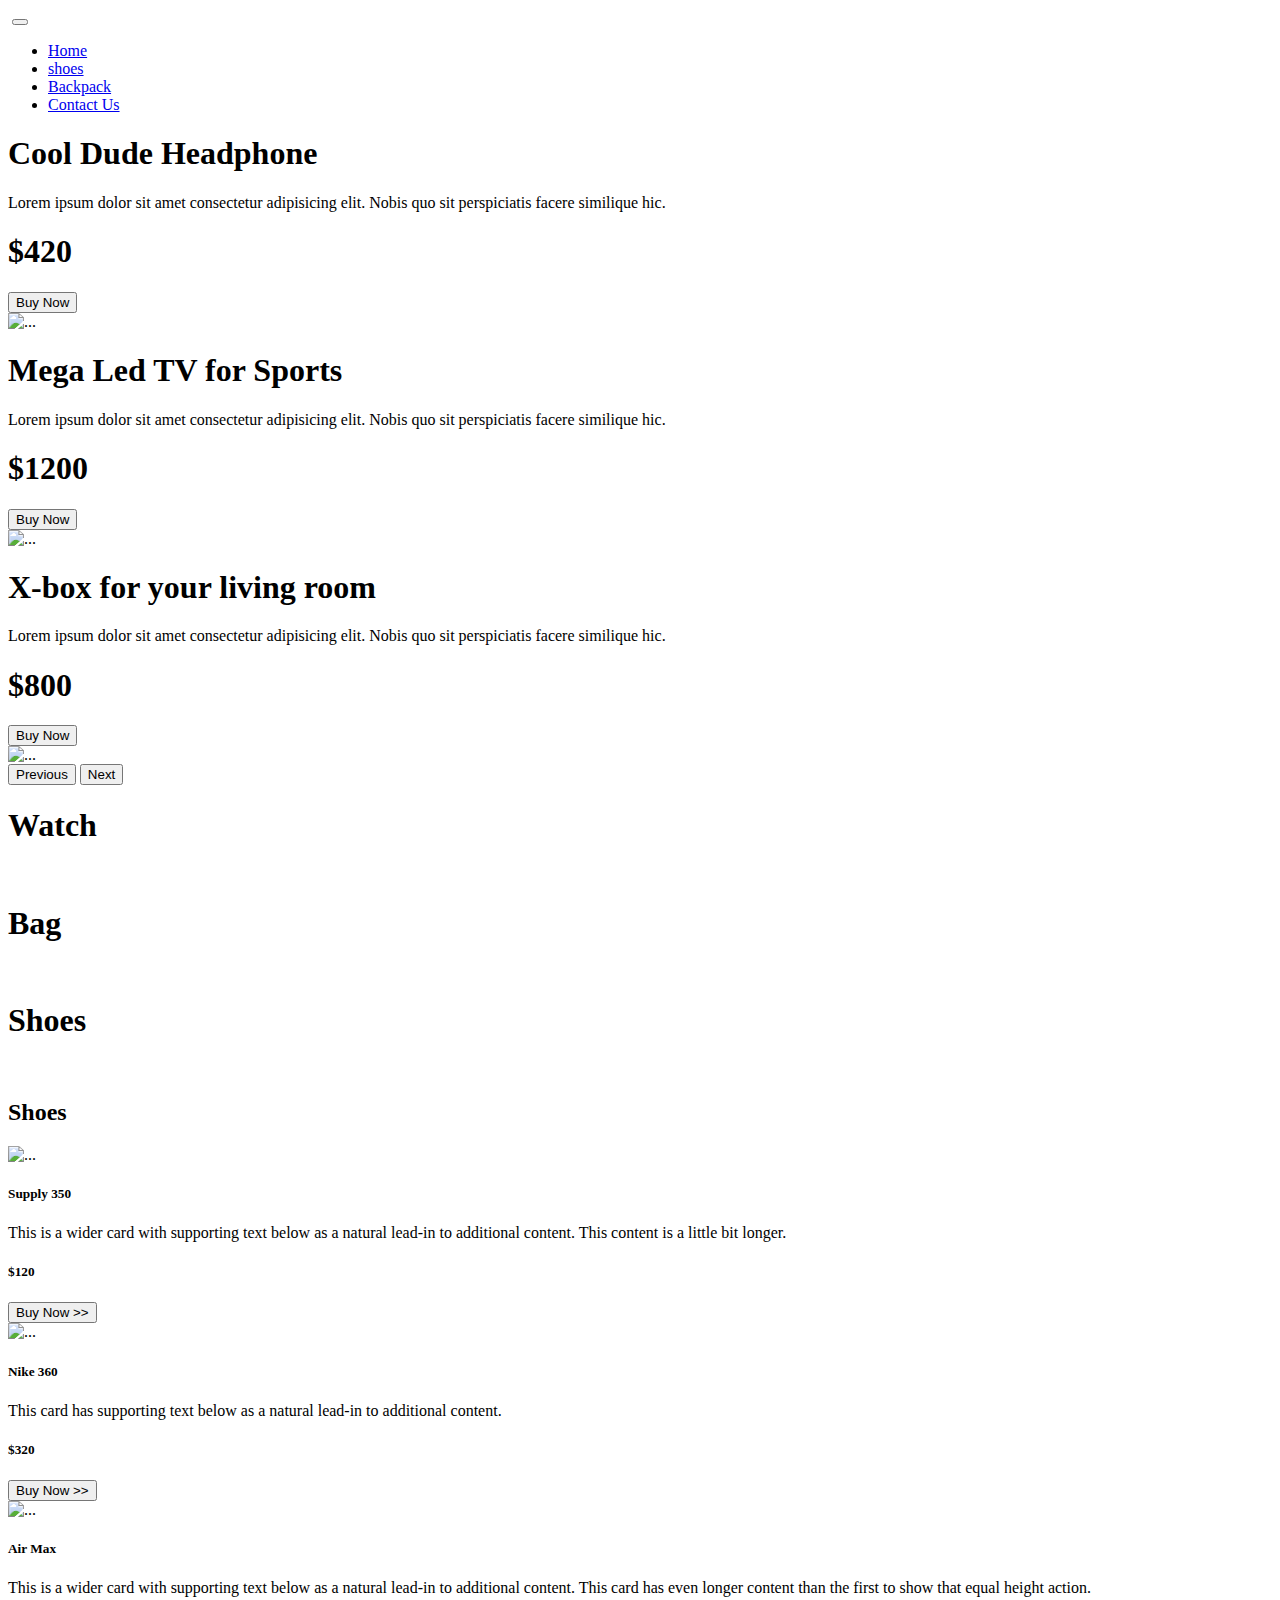
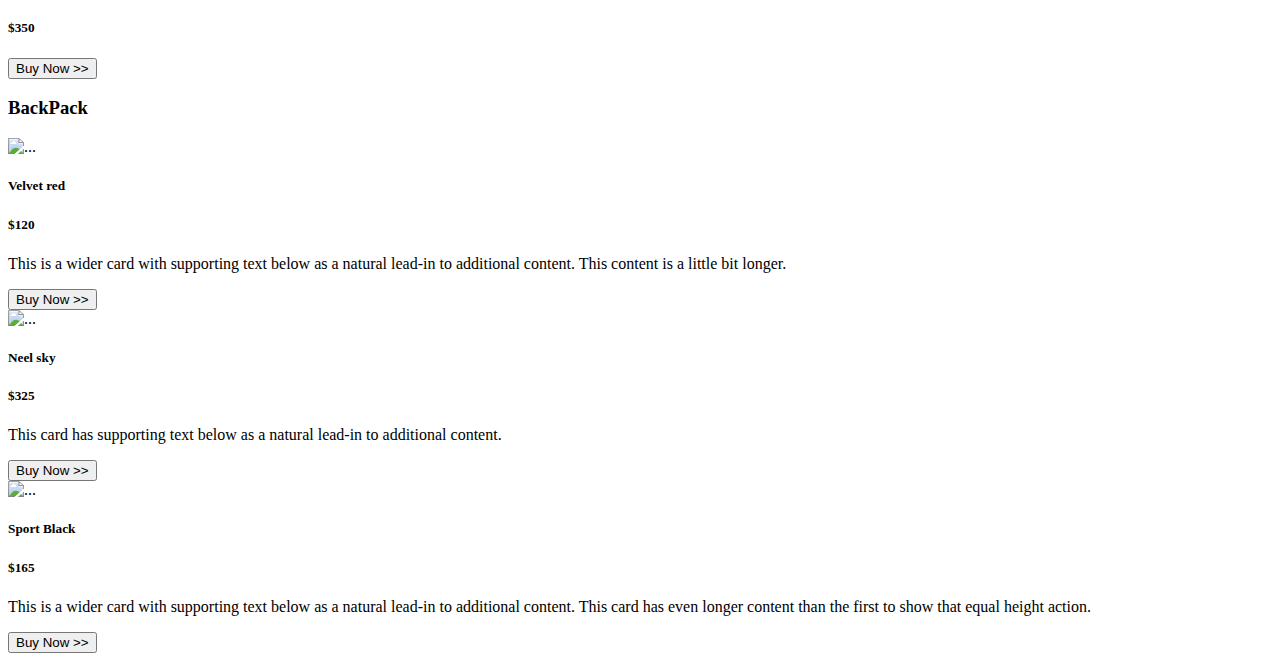
==== 9-ecommers-with-bootstarp/9-ecommers-with-bootstarp.html @ cfdeed1d "BackPack Categories Done" ====
<!DOCTYPE html>
<html lang="en">
  <head>
    <meta charset="UTF-8" />
    <meta http-equiv="X-UA-Compatible" content="IE=edge" />
    <meta name="viewport" content="width=device-width, initial-scale=1.0" />
    <title>9 DEVELOP AN E-COMMERCE WEBSITE USING BOOTSTRAP</title>
    <link
      href="https://cdn.jsdelivr.net/npm/bootstrap@5.1.3/dist/css/bootstrap.min.css"
      rel="stylesheet"
      integrity="sha384-1BmE4kWBq78iYhFldvKuhfTAU6auU8tT94WrHftjDbrCEXSU1oBoqyl2QvZ6jIW3"
      crossorigin="anonymous"
    />
    <link rel="stylesheet" href="style.css" />
  </head>
  <body>
    <div class="container">
      <nav class="navbar navbar-expand-lg navbar-light bg-light">
        <div class="container-fluid">
          <a class="navbar-brand" href="#"
            ><img src="../images/logo.png" alt=""
          /></a>
          <button
            class="navbar-toggler"
            type="button"
            data-bs-toggle="collapse"
            data-bs-target="#navbarNav"
            aria-controls="navbarNav"
            aria-expanded="false"
            aria-label="Toggle navigation"
          >
            <span class="navbar-toggler-icon"></span>
          </button>
          <div class="collapse navbar-collapse" id="navbarNav">
            <ul class="navbar-nav">
              <li class="nav-item">
                <a class="nav-link active" aria-current="page" href="#">Home</a>
              </li>
              <li class="nav-item">
                <a class="nav-link" href="#shoes">shoes</a>
              </li>
              <li class="nav-item">
                <a class="nav-link" href="#backpack">Backpack</a>
              </li>
              <li class="nav-item">
                <a class="nav-link" href="#">Contact Us</a>
              </li>
            </ul>
          </div>
        </div>
      </nav>
    </div>

    <div class="container">
      <div
        id="carouselExampleControls"
        class="carousel slide c-bg"
        data-bs-ride="carousel"
      >
        <div class="carousel-inner">
          <div class="carousel-item active">
            <div class="row align-items-center">
              <div class="col-md-7">
                <h1>Cool Dude Headphone</h1>
                <p>
                  Lorem ipsum dolor sit amet consectetur adipisicing elit. Nobis
                  quo sit perspiciatis facere similique hic.
                </p>
                <h1 class="price">$420</h1>
                <button class="buy-now-button">Buy Now</button>
              </div>
              <div class="col-md-5">
                <img
                  src="../images/banner-images/headphone.png"
                  class="d-block w-100"
                  alt="..."
                />
              </div>
            </div>
          </div>
          <div class="carousel-item">
            <div class="row align-items-center">
              <div class="col-md-7">
                <h1>Mega Led TV for Sports</h1>
                <p>
                  Lorem ipsum dolor sit amet consectetur adipisicing elit. Nobis
                  quo sit perspiciatis facere similique hic.
                </p>
                <h1 class="price">$1200</h1>
                <button class="buy-now-button">Buy Now</button>
              </div>
              <div class="col-md-5">
                <img
                  src="../images/banner-images/tv.png"
                  class="d-block w-100"
                  alt="..."
                />
              </div>
            </div>
          </div>
          <div class="carousel-item">
            <div class="row align-items-center">
              <div class="col-md-7">
                <h1>X-box for your living room</h1>
                <p>
                  Lorem ipsum dolor sit amet consectetur adipisicing elit. Nobis
                  quo sit perspiciatis facere similique hic.
                </p>
                <h1 class="price">$800</h1>
                <button class="buy-now-button">Buy Now</button>
              </div>
              <div class="col-md-5">
                <img
                  src="../images/banner-images/xbox.png"
                  class="d-block w-100"
                  alt="..."
                />
              </div>
            </div>
          </div>
        </div>
        <button
          class="carousel-control-prev"
          type="button"
          data-bs-target="#carouselExampleControls"
          data-bs-slide="prev"
        >
          <span class="carousel-control-prev-icon" aria-hidden="true"></span>
          <span class="visually-hidden">Previous</span>
        </button>
        <button
          class="carousel-control-next"
          type="button"
          data-bs-target="#carouselExampleControls"
          data-bs-slide="next"
        >
          <span class="carousel-control-next-icon" aria-hidden="true"></span>
          <span class="visually-hidden">Next</span>
        </button>
      </div>
    </div>

    <div class="container categories">
      <div class="row">
        <div class="col-md-4">
          <div class="d-flex justify-content-between align-items-center cat1">
            <h1>Watch</h1>
            <img src="../images/categories/watch.png" alt="" />
          </div>
        </div>
        <div class="col-md-4">
          <div class="d-flex justify-content-between align-items-center cat2">
            <h1>Bag</h1>
            <img src="../images/categories/bag.png" alt="" />
          </div>
        </div>
        <div class="col-md-4">
          <div class="d-flex justify-content-between align-items-center cat3">
            <h1>Shoes</h1>
            <img src="../images/categories/shoes.png" alt="" />
          </div>
        </div>
      </div>
    </div>

    <div class="container shoes" id="shoes">
      <h2>Shoes</h2>
      <div class="row row-cols-1 row-cols-md-3 g-4">
        <div class="col">
          <div class="card h-100">
            <img
              src="../images/shoes/shoe-1.png"
              class="card-img-top"
              alt="..."
            />
            <div class="card-body">
              <h5 class="card-title">Supply 350</h5>
              <p class="card-text">
                This is a wider card with supporting text below as a natural
                lead-in to additional content. This content is a little bit
                longer.
              </p>
              <h5>$120</h5>
              <button class="buy-now-button">Buy Now >></button>
            </div>
          </div>
        </div>
        <div class="col">
          <div class="card h-100">
            <img
              src="../images/shoes/shoe-2.png"
              class="card-img-top"
              alt="..."
            />
            <div class="card-body">
              <h5 class="card-title">Nike 360</h5>
              <p class="card-text">
                This card has supporting text below as a natural lead-in to
                additional content.
              </p>
              <h5>$320</h5>
              <button class="buy-now-button">Buy Now >></button>
            </div>
          </div>
        </div>
        <div class="col">
          <div class="card h-100">
            <img
              src="../images/shoes/shoe-3.png"
              class="card-img-top"
              alt="..."
            />
            <div class="card-body">
              <h5 class="card-title">Air Max</h5>
              <p class="card-text">
                This is a wider card with supporting text below as a natural
                lead-in to additional content. This card has even longer content
                than the first to show that equal height action.
              </p>
              <h5>$350</h5>
              <button class="buy-now-button">Buy Now >></button>
            </div>
          </div>
        </div>
      </div>
    </div>

    <div class="container" id="backpack">
      <h3>BackPack</h3>
      <div class="row row-cols-1 row-cols-md-3 g-4">
        <div class="col">
          <div class="card h-100">
            <img
              src="../images/bags/bag-1.png"
              class="card-img-top"
              alt="..."
            />
            <div class="card-body">
              <h5 class="card-title">Velvet red</h5>
              <h5>$120</h5>
              <p class="card-text">
                This is a wider card with supporting text below as a natural
                lead-in to additional content. This content is a little bit
                longer.
              </p>
            </div>
            <div class="card-footer">
              <button class="buy-now-button">Buy Now >></button>
            </div>
          </div>
        </div>
        <div class="col">
          <div class="card h-100">
            <img
              src="../images/bags/bag-2.png"
              class="card-img-top"
              alt="..."
            />
            <div class="card-body">
              <h5 class="card-title">Neel sky</h5>
              <h5>$325</h5>
              <p class="card-text">
                This card has supporting text below as a natural lead-in to
                additional content.
              </p>
            </div>
            <div class="card-footer">
              <button class="buy-now-button">Buy Now >></button>
            </div>
          </div>
        </div>
        <div class="col">
          <div class="card h-100">
            <img
              src="../images/bags/bag-3.png"
              class="card-img-top"
              alt="..."
            />
            <div class="card-body">
              <h5 class="card-title">Sport Black</h5>
              <h5>$165</h5>
              <p class="card-text">
                This is a wider card with supporting text below as a natural
                lead-in to additional content. This card has even longer content
                than the first to show that equal height action.
              </p>
            </div>
            <div class="card-footer">
              <button class="buy-now-button">Buy Now >></button>
            </div>
          </div>
        </div>
      </div>
    </div>

    <script
      src="https://cdn.jsdelivr.net/npm/bootstrap@5.1.3/dist/js/bootstrap.bundle.min.js"
      integrity="sha384-ka7Sk0Gln4gmtz2MlQnikT1wXgYsOg+OMhuP+IlRH9sENBO0LRn5q+8nbTov4+1p"
      crossorigin="anonymous"
    ></script>
  </body>
</html>
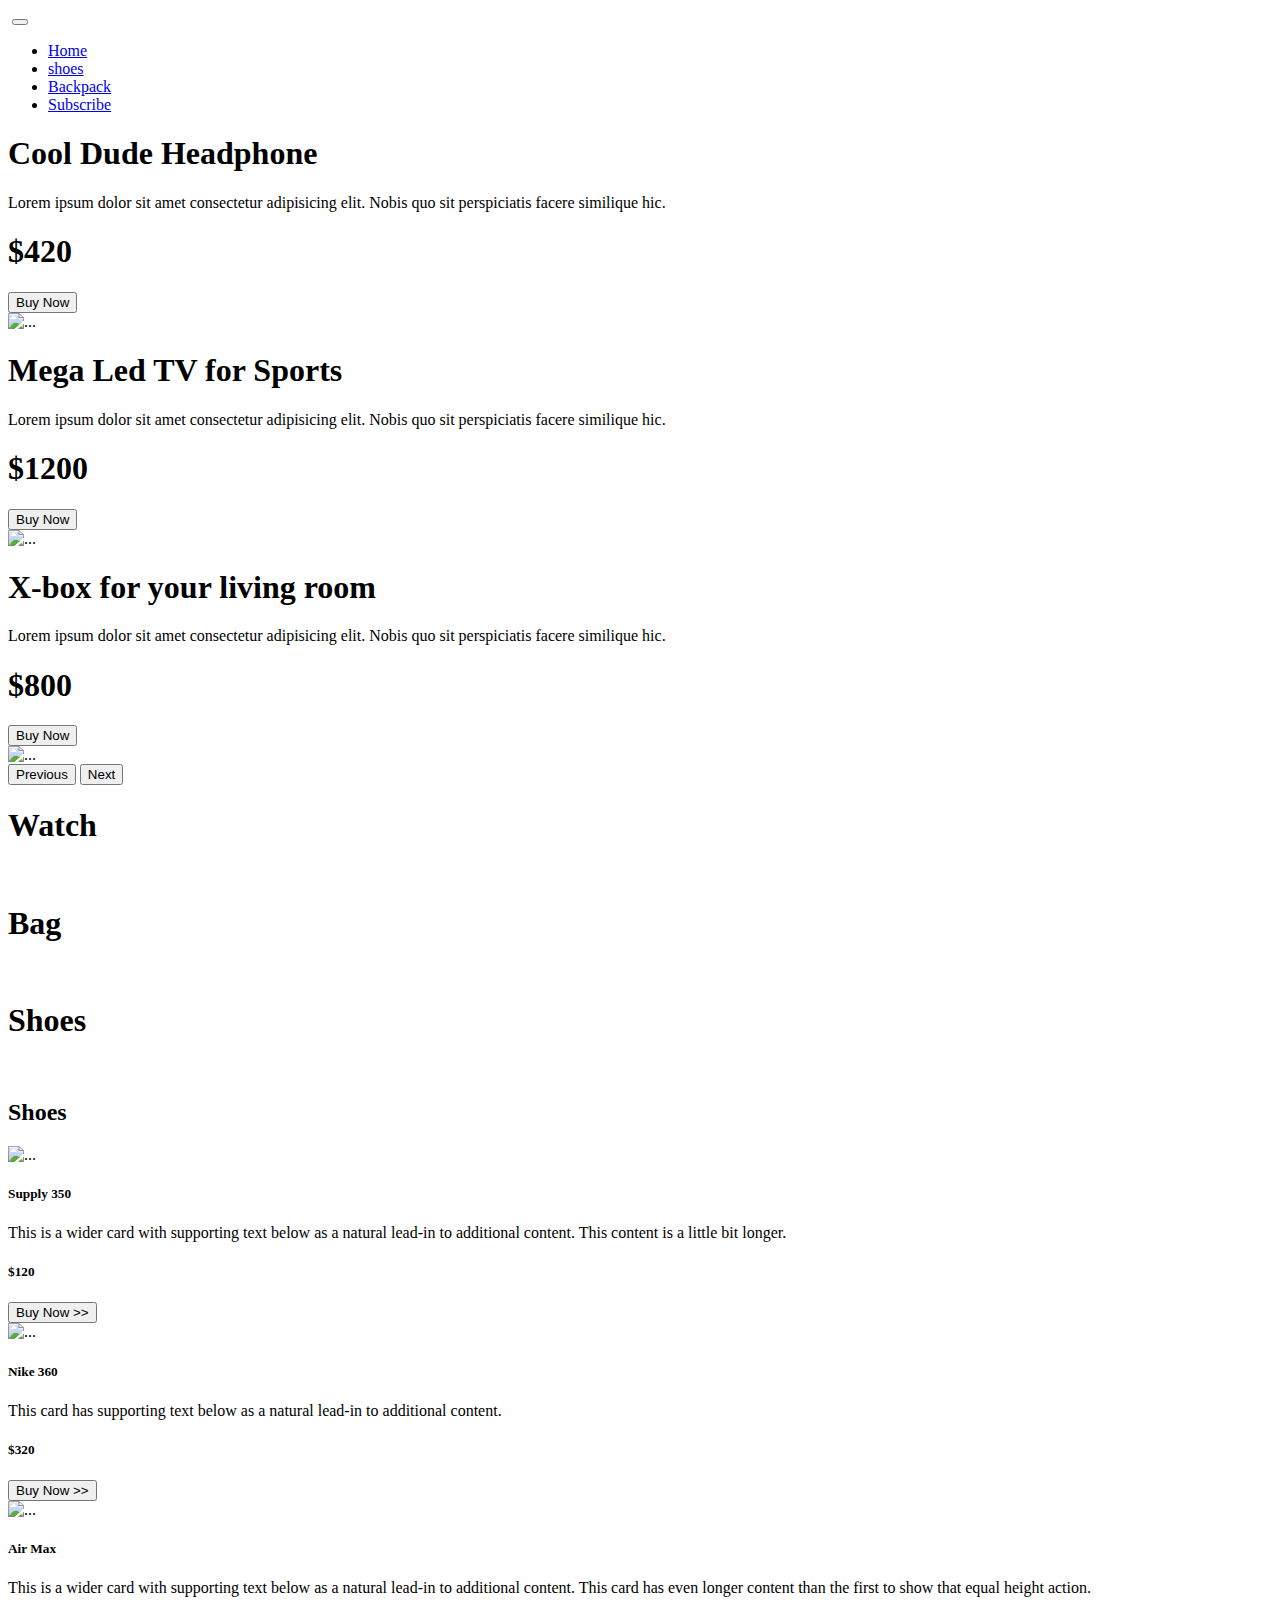
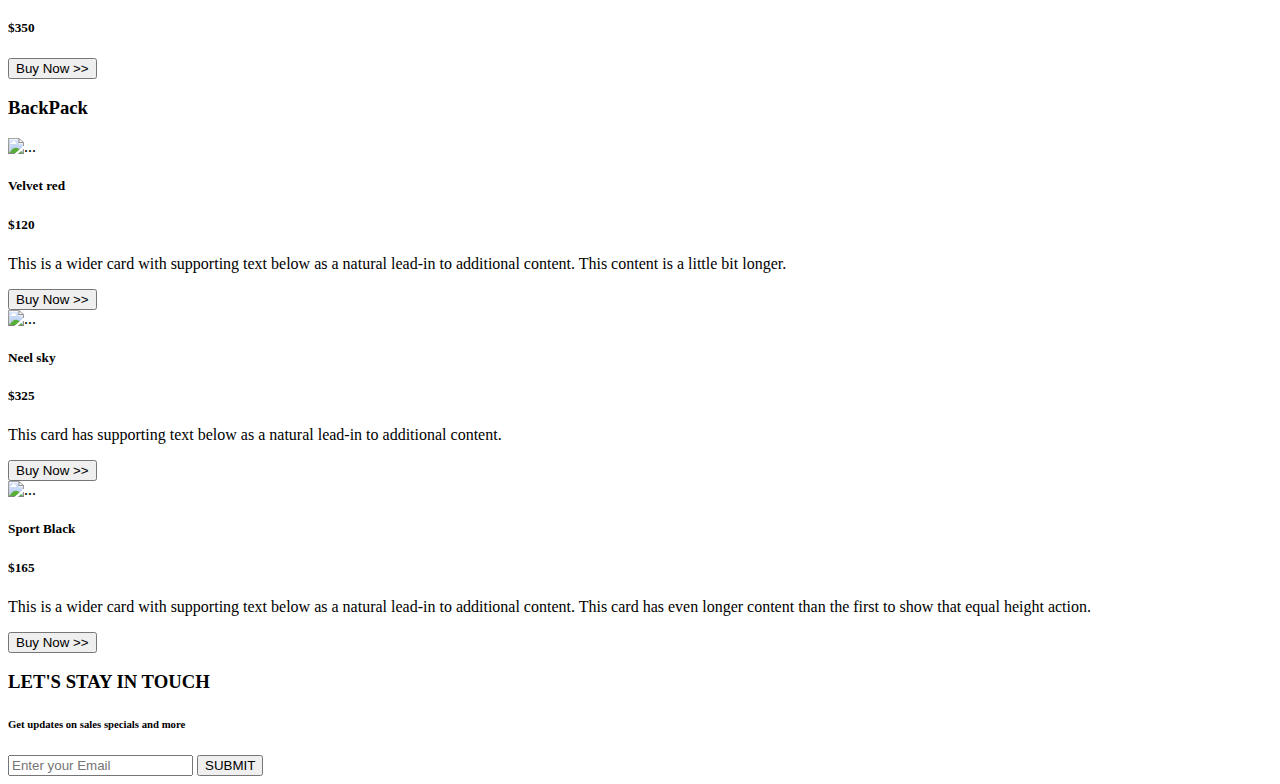
==== commit d302ef1e: "subscribe section done" ====
--- a/9-ecommers-with-bootstarp/9-ecommers-with-bootstarp.html
+++ b/9-ecommers-with-bootstarp/9-ecommers-with-bootstarp.html
@@ -43,7 +43,7 @@
                 <a class="nav-link" href="#backpack">Backpack</a>
               </li>
               <li class="nav-item">
-                <a class="nav-link" href="#">Contact Us</a>
+                <a class="nav-link" href="#subscribe">Subscribe</a>
               </li>
             </ul>
           </div>
@@ -293,6 +293,17 @@
       </div>
     </div>
 
+    <div class="container c-bg c-padding
+    d-flex justify-content-center align-items-center" id="subscribe">
+        <div>
+            <h3>LET'S STAY IN TOUCH</h3>
+            <h6>Get updates on sales specials and more</h5>
+            <input class="form-control" type="text" placeholder="Enter your Email">
+            <Button class="buy-now-button">SUBMIT</Button>
+        </div>
+    </div>
+
+
     <script
       src="https://cdn.jsdelivr.net/npm/bootstrap@5.1.3/dist/js/bootstrap.bundle.min.js"
       integrity="sha384-ka7Sk0Gln4gmtz2MlQnikT1wXgYsOg+OMhuP+IlRH9sENBO0LRn5q+8nbTov4+1p"
